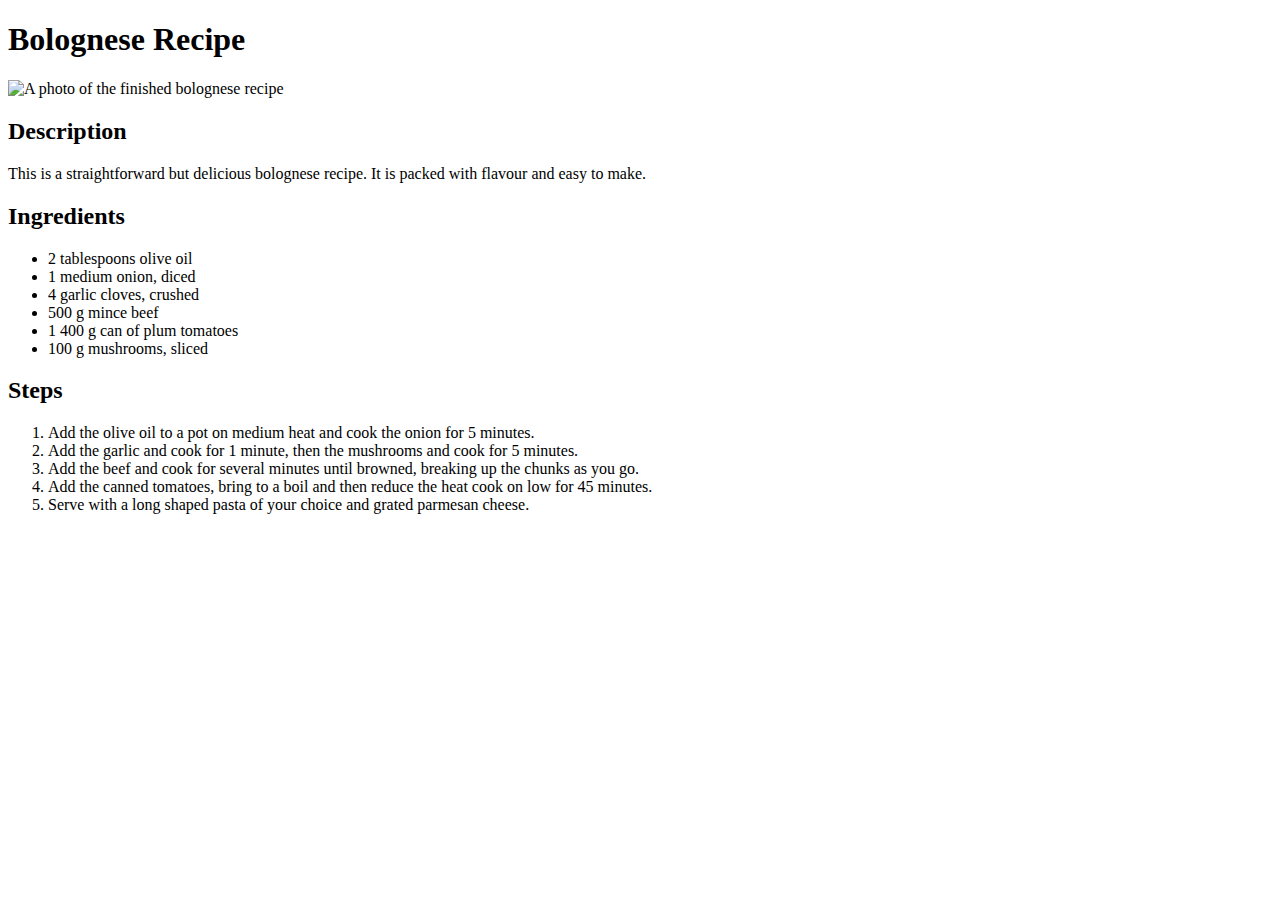
==== recipes/bolognese.html @ 250e93cc "Moved bolognese recipe file to the recipes directory" ====
<!DOCTYPE html>
<html lang="en">
<head>
    <meta charset="UTF-8">
    <meta name="viewport" content="width=device-width, initial-scale=1.0">
    <title>Bolognese Recipe</title>
</head>
<body>
    <h1>Bolognese Recipe</h1>
    <img src="https://www.allrecipes.com/thmb/ZQZXOErs8CI3FWLb8gH39BIbjjI=/1500x0/filters:no_upscale():max_bytes(150000):strip_icc()/2433171-bolognese-sauce-Allrecipes-Magazine-1x1-1-91e4bb43a13b42b6b2eddff2c82e59ec.jpg"
    alt="A photo of the finished bolognese recipe" height="300">
    <h2>Description</h2>
    <p>This is a straightforward but delicious bolognese recipe. It is packed with flavour and easy to make.</p>
    <h2>Ingredients</h2>
    <ul>
        <li>2 tablespoons olive oil</li>
        <li>1 medium onion, diced</li>
        <li>4 garlic cloves, crushed</li>
        <li>500 g mince beef</li>
        <li>1 400 g can of plum tomatoes</li>
        <li>100 g mushrooms, sliced</li>
    </ul>
    <h2>Steps</h2>
    <ol>
        <li>Add the olive oil to a pot on medium heat and cook the onion for 5 minutes.</li>
        <li>Add the garlic and cook for 1 minute, then the mushrooms and cook for 5 minutes.</li>
        <li>Add the beef and cook for several minutes until browned, breaking up the chunks as you go.</li>
        <li>Add the canned tomatoes, bring to a boil and then reduce the heat cook on low for 45 minutes.</li>
        <li>Serve with a long shaped pasta of your choice and grated parmesan cheese.</li>
    </ol>
</body>
</html>
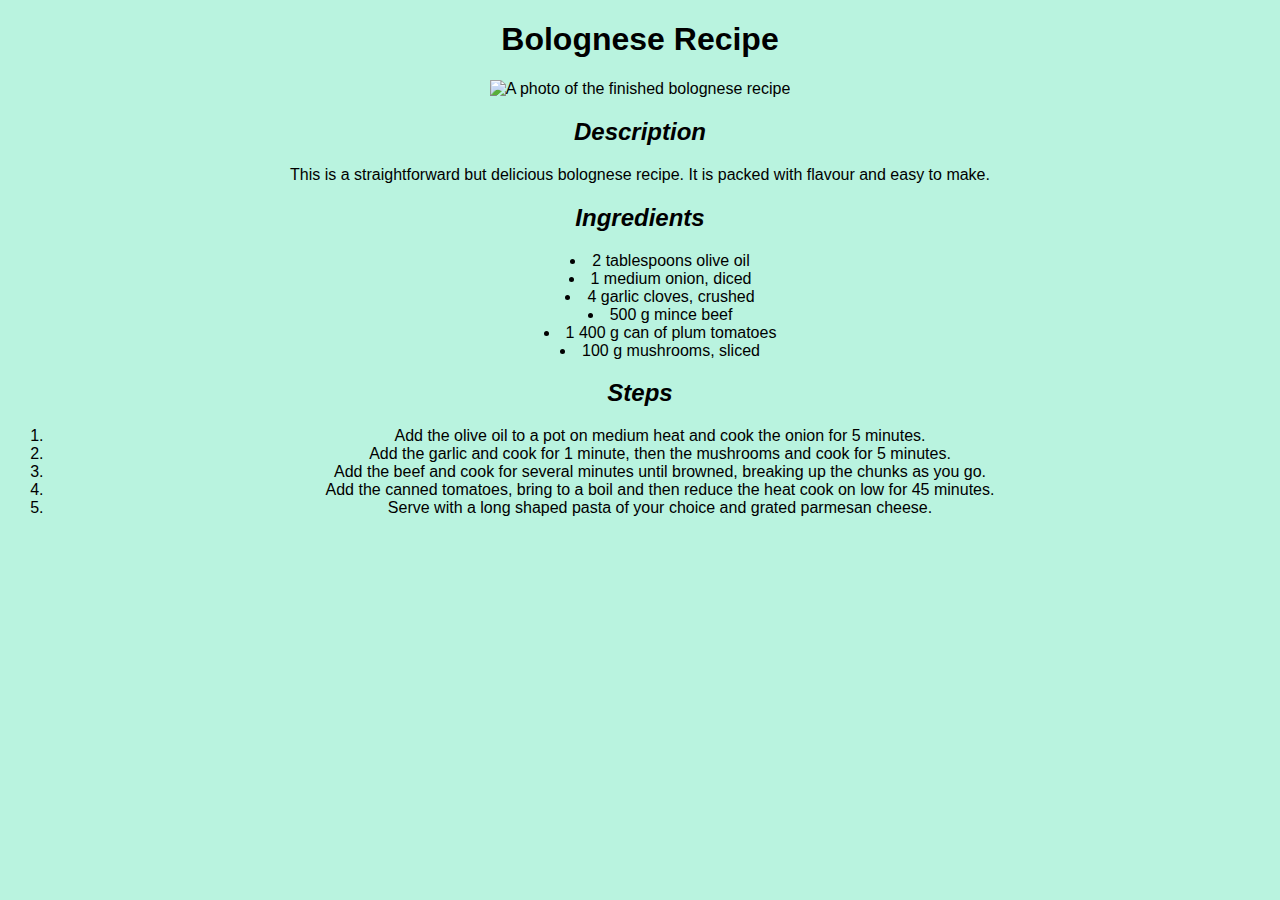
==== commit c915a0e1: "Added stylesheets for index and recipe pages" ====
--- a/recipes/bolognese.html
+++ b/recipes/bolognese.html
@@ -4,6 +4,7 @@
     <meta charset="UTF-8">
     <meta name="viewport" content="width=device-width, initial-scale=1.0">
     <title>Bolognese Recipe</title>
+    <link rel="stylesheet" href="styles.css">
 </head>
 <body>
     <h1>Bolognese Recipe</h1>
--- a/recipes/styles.css
+++ b/recipes/styles.css
@@ -0,0 +1,13 @@
+* {
+    font-family: Arial, Helvetica, sans-serif;
+    text-align: center;
+    background-color: rgb(185, 243, 223);
+}
+
+h2 {
+    font-style: italic;
+}
+
+ul {
+    list-style-position: inside;
+}